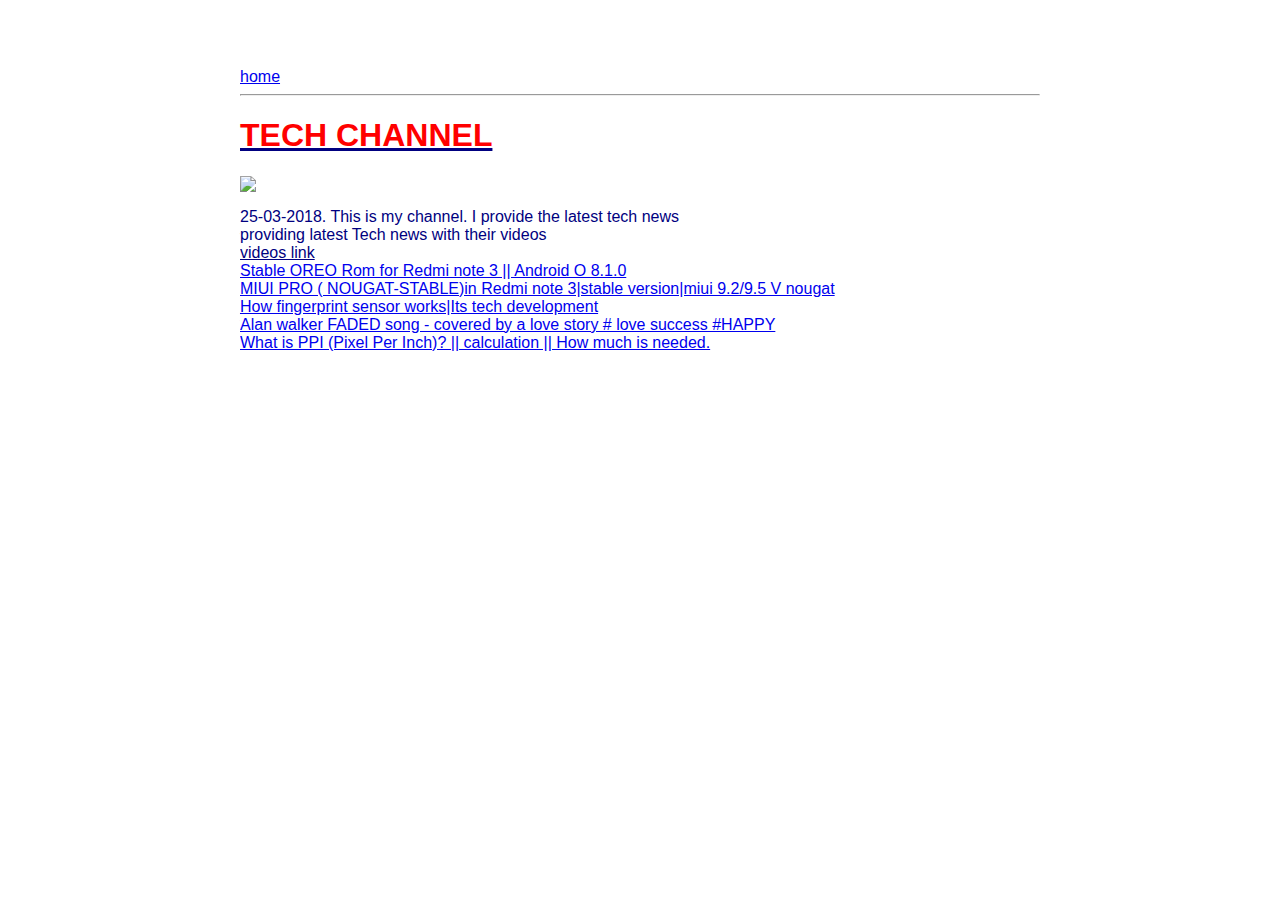
==== ui/article-one.html @ 48762f58 "[imad-console] Updates ui/article-one.html" ====
<html>
    <head>
        <title>
            Sample TECH web page
        </title>
        <meta name="viewport" content="width=device-width,initial-scale=1" />
        <style>
            .pushu 
            {
                max-width:800px;
                margin:0 auto;
                color:navy;
                font-family:sans-serif;
                padding-top:60px;
                padding-left:20px;
                padding-right:20px;
                }
        </style>
    </head>
    <body>
        <div class="pushu">
          <div>
            <a href='/'>home</a>
        </div>
        <hr/>
        <h1><u><font style="color:red"> 
            TECH CHANNEL</font></u>
        </h1>
            <img src="https://encrypted-tbn0.gstatic.com/images?q=tbn:ANd9GcSmVZckbx9wrALmmX0pqWFge9VpL6GEj_KK9Fea3KJJn_RarNmECcYz5hY">
        <div>
        <p>
            25-03-2018.
            This is my channel. I provide the latest tech news<br/>
            providing latest Tech news with their videos<br/>
           <font style="color:970E5D"> <u>videos link</u><br/></font>
            <a href='https://youtu.be/CD7WB0ps7MY?t=5'>Stable OREO Rom for Redmi note 3 || Android O 8.1.0</a><br/>
            <a href='https://youtu.be/nTn7IvHUSno'>MIUI PRO ( NOUGAT-STABLE)in Redmi note 3|stable version|miui 9.2/9.5 V nougat </a><br/>
            <a href='https://youtu.be/xoga2slaIpU?t=15'>How fingerprint sensor works|Its tech development</a><br/>
            <a href='https://youtu.be/fVPvmPtLIDM'>Alan walker FADED song - covered by a love story # love success #HAPPY</a><br/>
            <a href='https://youtu.be/IwbwepCG1ow'>What is PPI (Pixel Per Inch)? || calculation || How much is needed.</a>
            </p>
            </div>
          </div>  
     </body>
</html>
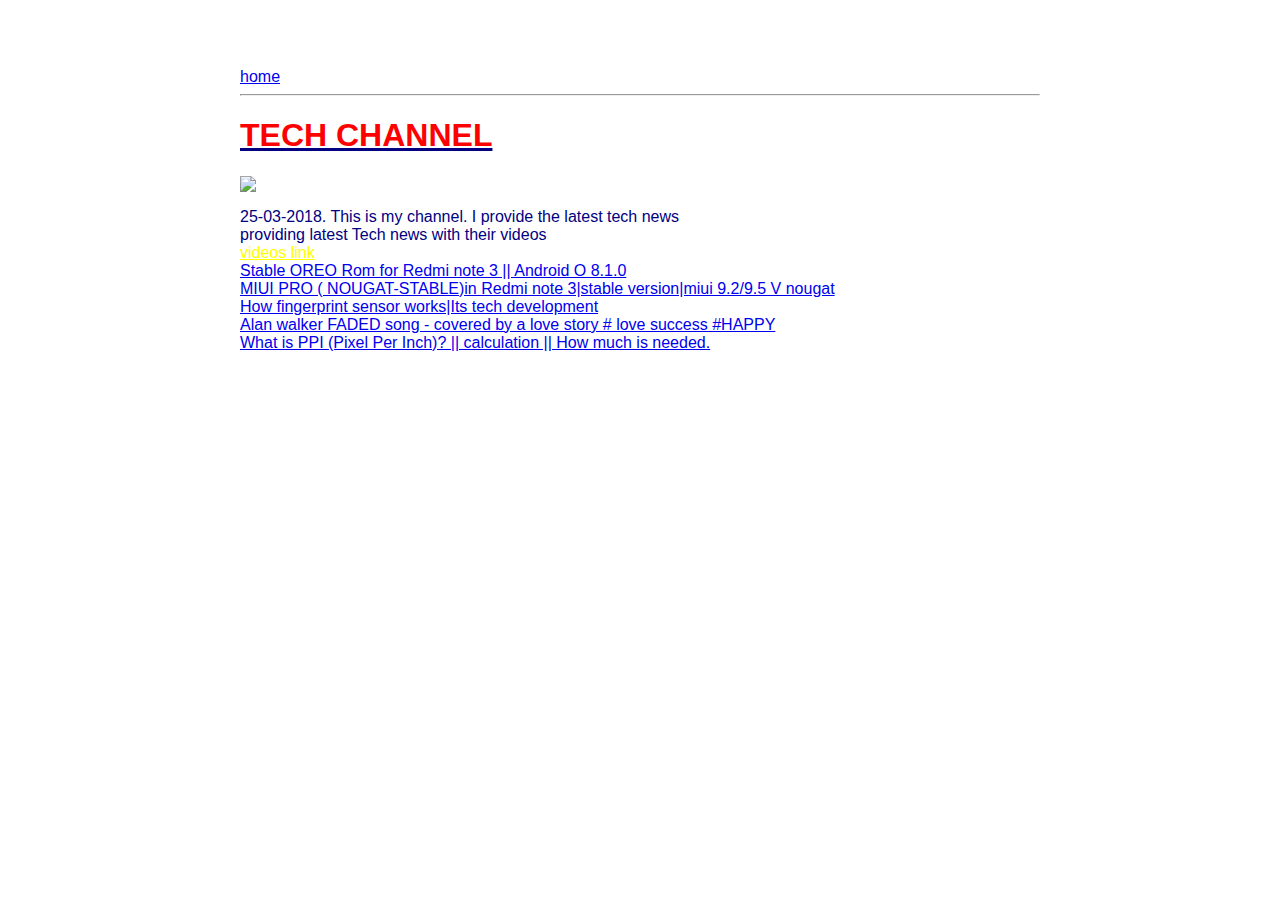
==== commit 088f6e0a: "[imad-console] Updates ui/article-one.html" ====
--- a/ui/article-one.html
+++ b/ui/article-one.html
@@ -32,7 +32,7 @@
             25-03-2018.
             This is my channel. I provide the latest tech news<br/>
             providing latest Tech news with their videos<br/>
-           <font style="color:970E5D"> <u>videos link</u><br/></font>
+           <font style="color:yellow"> <u>videos link</u><br/></font>
             <a href='https://youtu.be/CD7WB0ps7MY?t=5'>Stable OREO Rom for Redmi note 3 || Android O 8.1.0</a><br/>
             <a href='https://youtu.be/nTn7IvHUSno'>MIUI PRO ( NOUGAT-STABLE)in Redmi note 3|stable version|miui 9.2/9.5 V nougat </a><br/>
             <a href='https://youtu.be/xoga2slaIpU?t=15'>How fingerprint sensor works|Its tech development</a><br/>
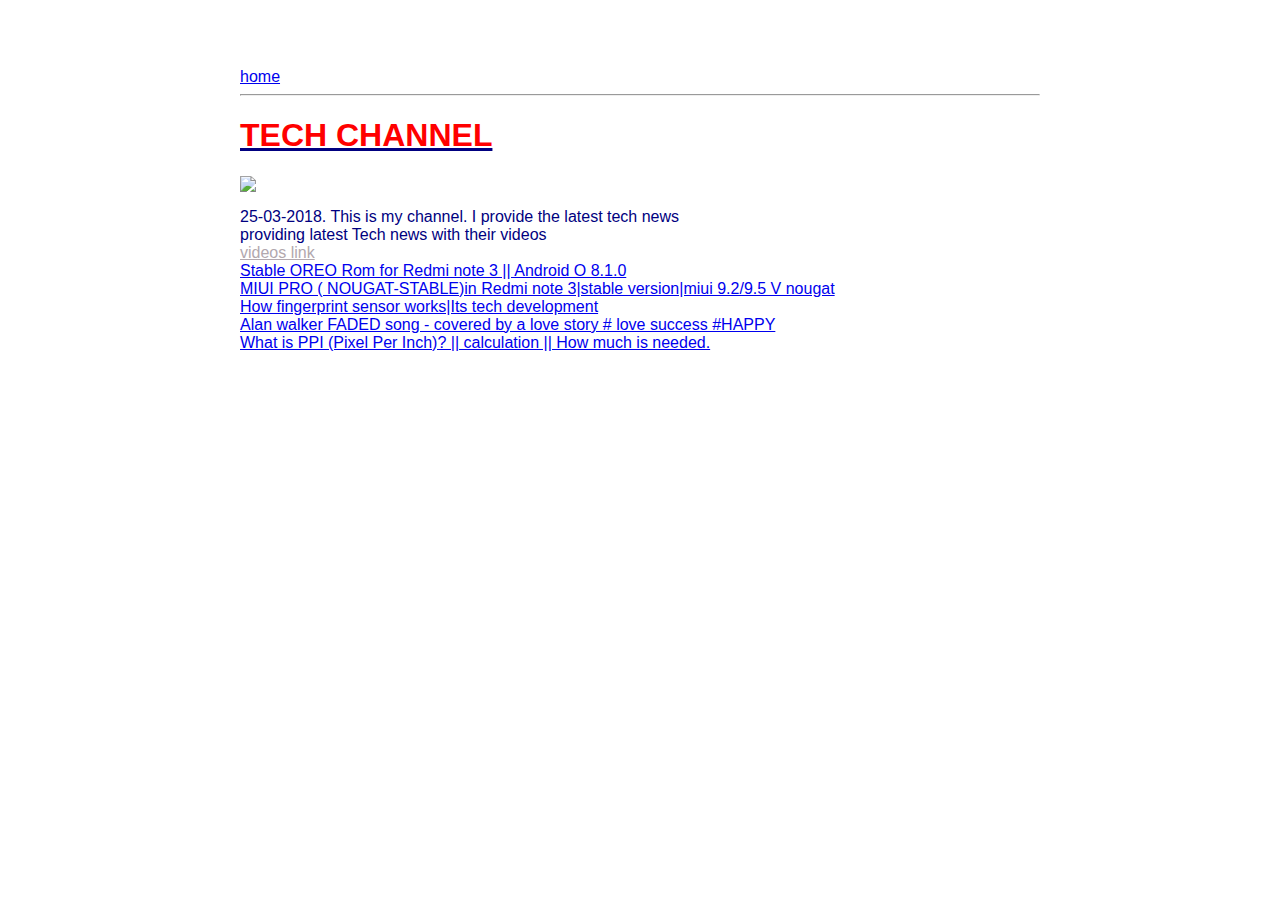
==== commit 64685409: "[imad-console] Updates ui/article-one.html" ====
--- a/ui/article-one.html
+++ b/ui/article-one.html
@@ -32,7 +32,7 @@
             25-03-2018.
             This is my channel. I provide the latest tech news<br/>
             providing latest Tech news with their videos<br/>
-           <font style="color:yellow"> <u>videos link</u><br/></font>
+           <font style="color:B2A8AE"> <u>videos link</u><br/></font>
             <a href='https://youtu.be/CD7WB0ps7MY?t=5'>Stable OREO Rom for Redmi note 3 || Android O 8.1.0</a><br/>
             <a href='https://youtu.be/nTn7IvHUSno'>MIUI PRO ( NOUGAT-STABLE)in Redmi note 3|stable version|miui 9.2/9.5 V nougat </a><br/>
             <a href='https://youtu.be/xoga2slaIpU?t=15'>How fingerprint sensor works|Its tech development</a><br/>
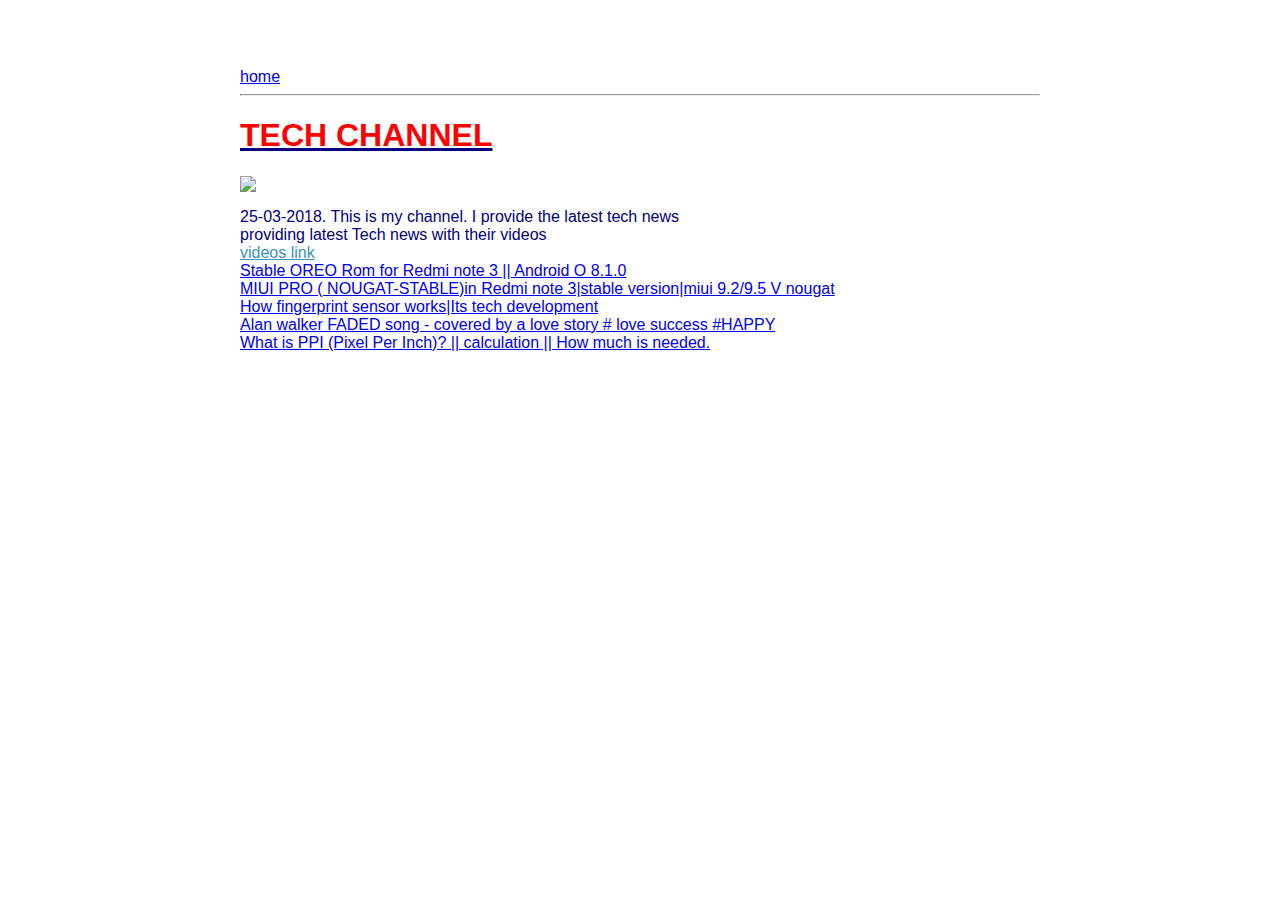
==== commit d9133699: "[imad-console] Updates ui/article-one.html" ====
--- a/ui/article-one.html
+++ b/ui/article-one.html
@@ -32,7 +32,7 @@
             25-03-2018.
             This is my channel. I provide the latest tech news<br/>
             providing latest Tech news with their videos<br/>
-           <font style="color:B2A8AE"> <u>videos link</u><br/></font>
+           <font style="color:3B91B9"> <u>videos link</u><br/></font>
             <a href='https://youtu.be/CD7WB0ps7MY?t=5'>Stable OREO Rom for Redmi note 3 || Android O 8.1.0</a><br/>
             <a href='https://youtu.be/nTn7IvHUSno'>MIUI PRO ( NOUGAT-STABLE)in Redmi note 3|stable version|miui 9.2/9.5 V nougat </a><br/>
             <a href='https://youtu.be/xoga2slaIpU?t=15'>How fingerprint sensor works|Its tech development</a><br/>
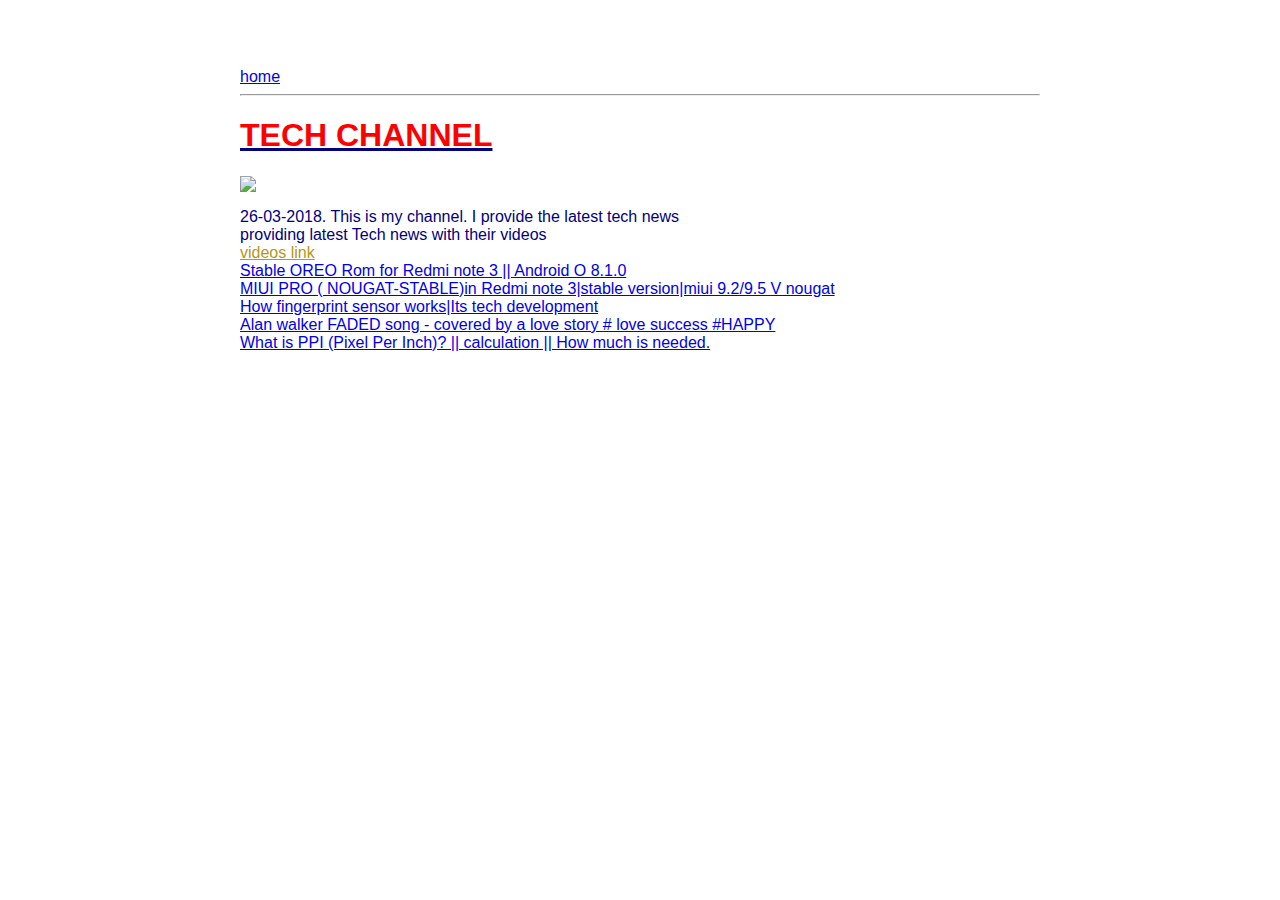
==== commit beb91c9e: "[imad-console] Updates ui/article-one.html" ====
--- a/ui/article-one.html
+++ b/ui/article-one.html
@@ -29,10 +29,10 @@
             <img src="https://encrypted-tbn0.gstatic.com/images?q=tbn:ANd9GcSmVZckbx9wrALmmX0pqWFge9VpL6GEj_KK9Fea3KJJn_RarNmECcYz5hY">
         <div>
         <p>
-            25-03-2018.
+            26-03-2018.
             This is my channel. I provide the latest tech news<br/>
             providing latest Tech news with their videos<br/>
-           <font style="color:3B91B9"> <u>videos link</u><br/></font>
+           <font style="color:B49719"> <u>videos link</u><br/></font>
             <a href='https://youtu.be/CD7WB0ps7MY?t=5'>Stable OREO Rom for Redmi note 3 || Android O 8.1.0</a><br/>
             <a href='https://youtu.be/nTn7IvHUSno'>MIUI PRO ( NOUGAT-STABLE)in Redmi note 3|stable version|miui 9.2/9.5 V nougat </a><br/>
             <a href='https://youtu.be/xoga2slaIpU?t=15'>How fingerprint sensor works|Its tech development</a><br/>
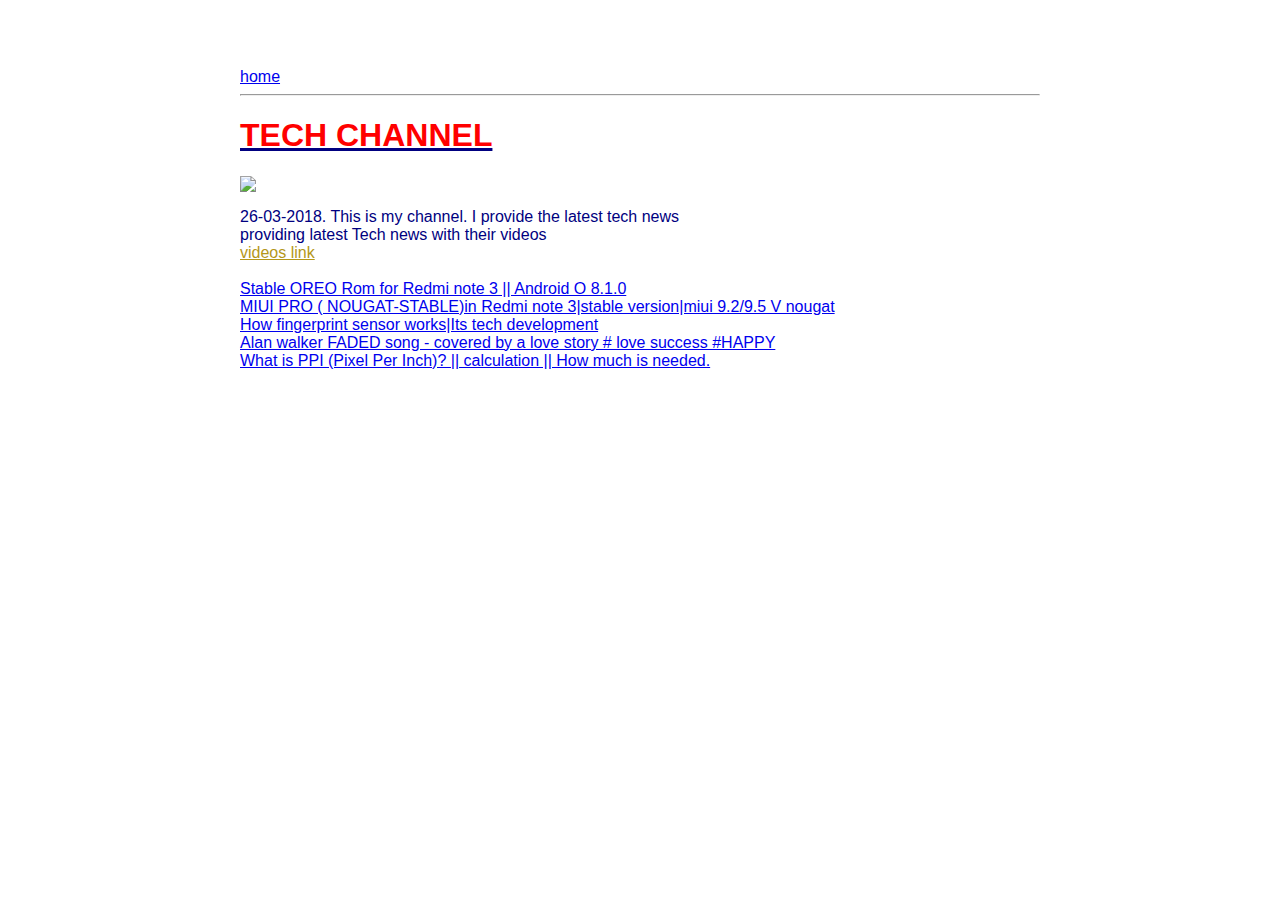
==== commit ad56eb13: "[imad-console] Updates ui/article-one.html" ====
--- a/ui/article-one.html
+++ b/ui/article-one.html
@@ -32,7 +32,7 @@
             26-03-2018.
             This is my channel. I provide the latest tech news<br/>
             providing latest Tech news with their videos<br/>
-           <font style="color:B49719"> <u>videos link</u><br/></font>
+           <font style="color:B49719"> <u>videos link</u><br/></font><br/>
             <a href='https://youtu.be/CD7WB0ps7MY?t=5'>Stable OREO Rom for Redmi note 3 || Android O 8.1.0</a><br/>
             <a href='https://youtu.be/nTn7IvHUSno'>MIUI PRO ( NOUGAT-STABLE)in Redmi note 3|stable version|miui 9.2/9.5 V nougat </a><br/>
             <a href='https://youtu.be/xoga2slaIpU?t=15'>How fingerprint sensor works|Its tech development</a><br/>
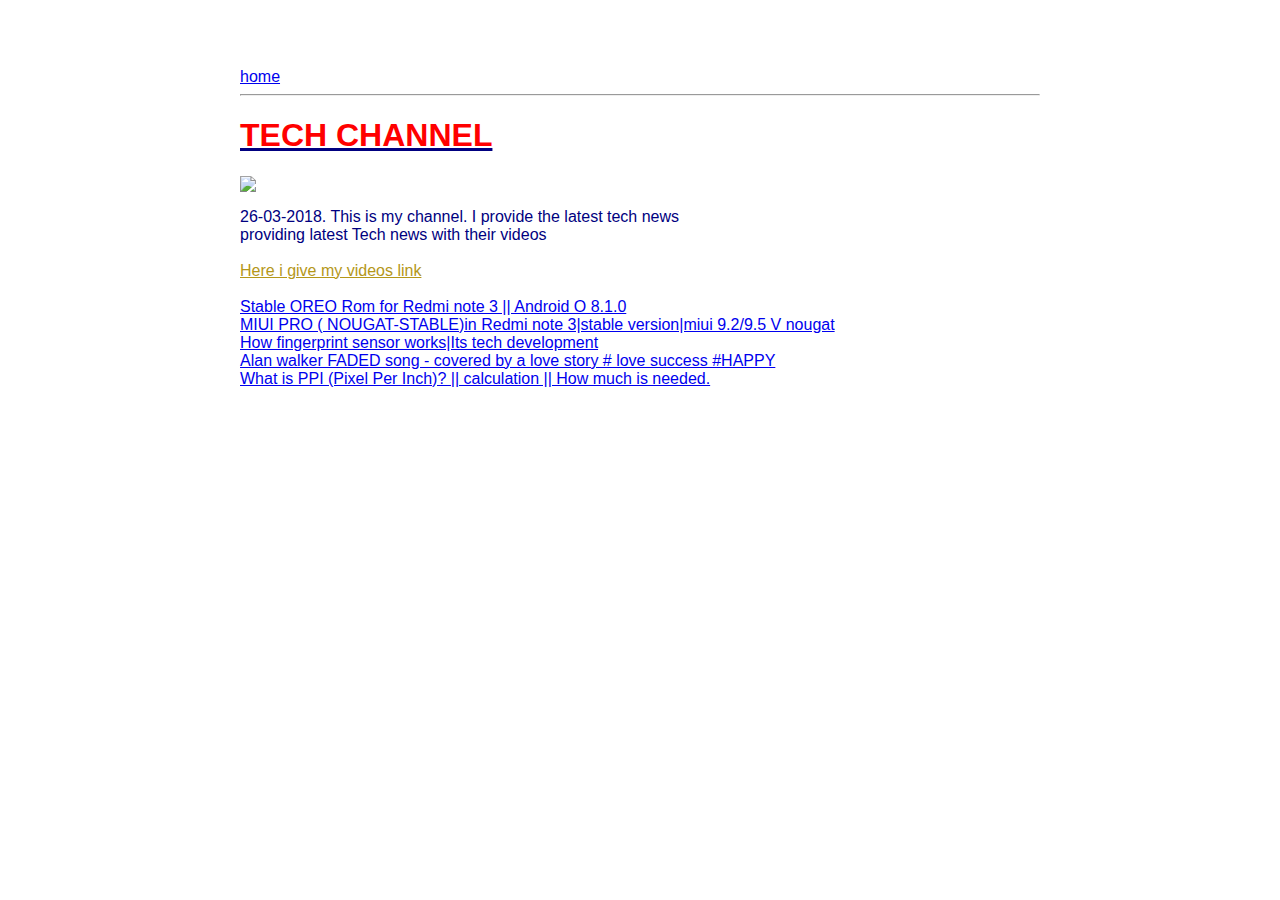
==== commit 2c77586a: "[imad-console] Updates ui/article-one.html" ====
--- a/ui/article-one.html
+++ b/ui/article-one.html
@@ -31,8 +31,8 @@
         <p>
             26-03-2018.
             This is my channel. I provide the latest tech news<br/>
-            providing latest Tech news with their videos<br/>
-           <font style="color:B49719"> <u>videos link</u><br/></font><br/>
+            providing latest Tech news with their videos<br/><br/>
+           <font style="color:B49719"> <u>Here i give my videos link</u><br/></font><br/>
             <a href='https://youtu.be/CD7WB0ps7MY?t=5'>Stable OREO Rom for Redmi note 3 || Android O 8.1.0</a><br/>
             <a href='https://youtu.be/nTn7IvHUSno'>MIUI PRO ( NOUGAT-STABLE)in Redmi note 3|stable version|miui 9.2/9.5 V nougat </a><br/>
             <a href='https://youtu.be/xoga2slaIpU?t=15'>How fingerprint sensor works|Its tech development</a><br/>
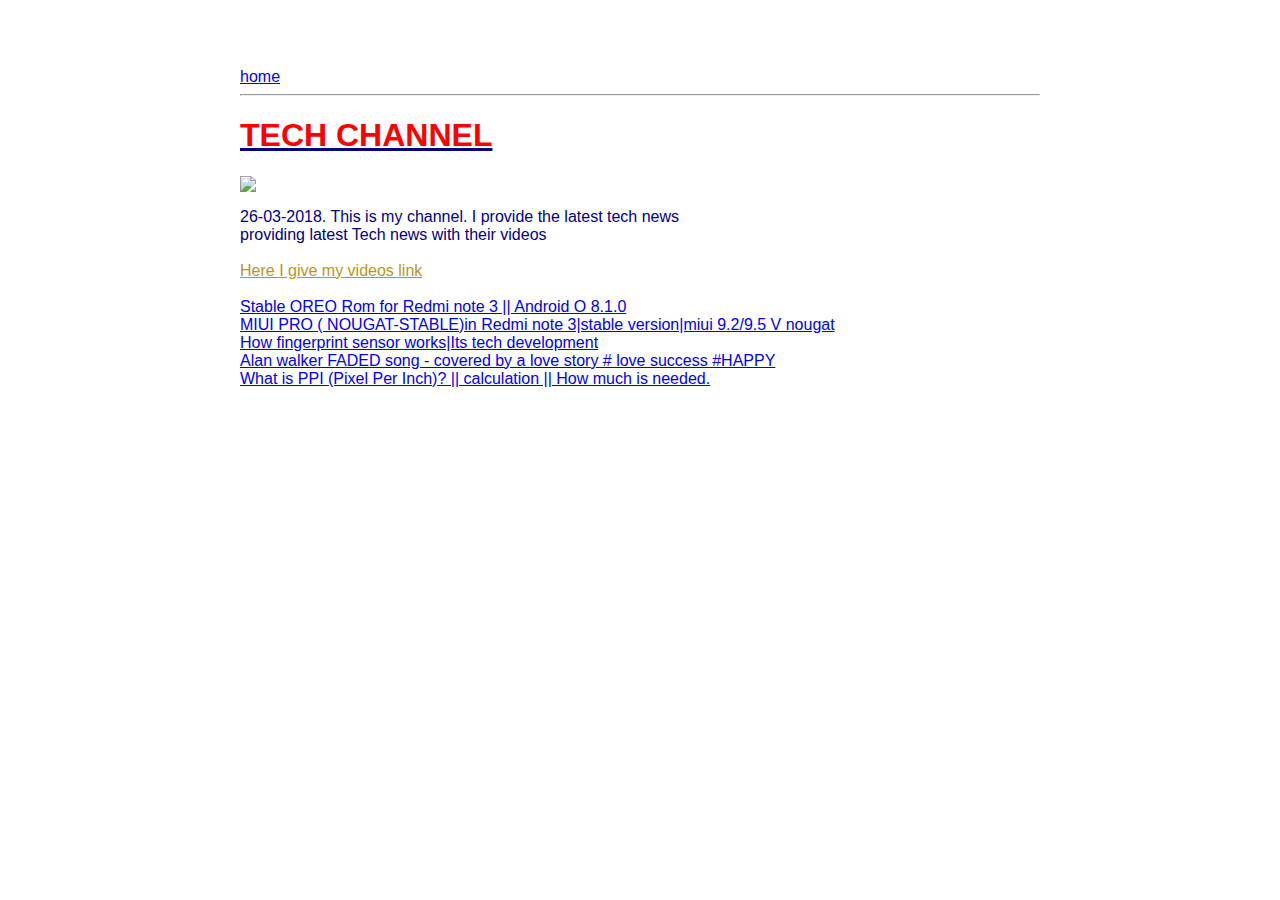
==== commit dfa2b210: "[imad-console] Updates ui/article-one.html" ====
--- a/ui/article-one.html
+++ b/ui/article-one.html
@@ -32,7 +32,7 @@
             26-03-2018.
             This is my channel. I provide the latest tech news<br/>
             providing latest Tech news with their videos<br/><br/>
-           <font style="color:B49719"> <u>Here i give my videos link</u><br/></font><br/>
+           <font style="color:B49719"> <u>Here I give my videos link</u><br/></font><br/>
             <a href='https://youtu.be/CD7WB0ps7MY?t=5'>Stable OREO Rom for Redmi note 3 || Android O 8.1.0</a><br/>
             <a href='https://youtu.be/nTn7IvHUSno'>MIUI PRO ( NOUGAT-STABLE)in Redmi note 3|stable version|miui 9.2/9.5 V nougat </a><br/>
             <a href='https://youtu.be/xoga2slaIpU?t=15'>How fingerprint sensor works|Its tech development</a><br/>
